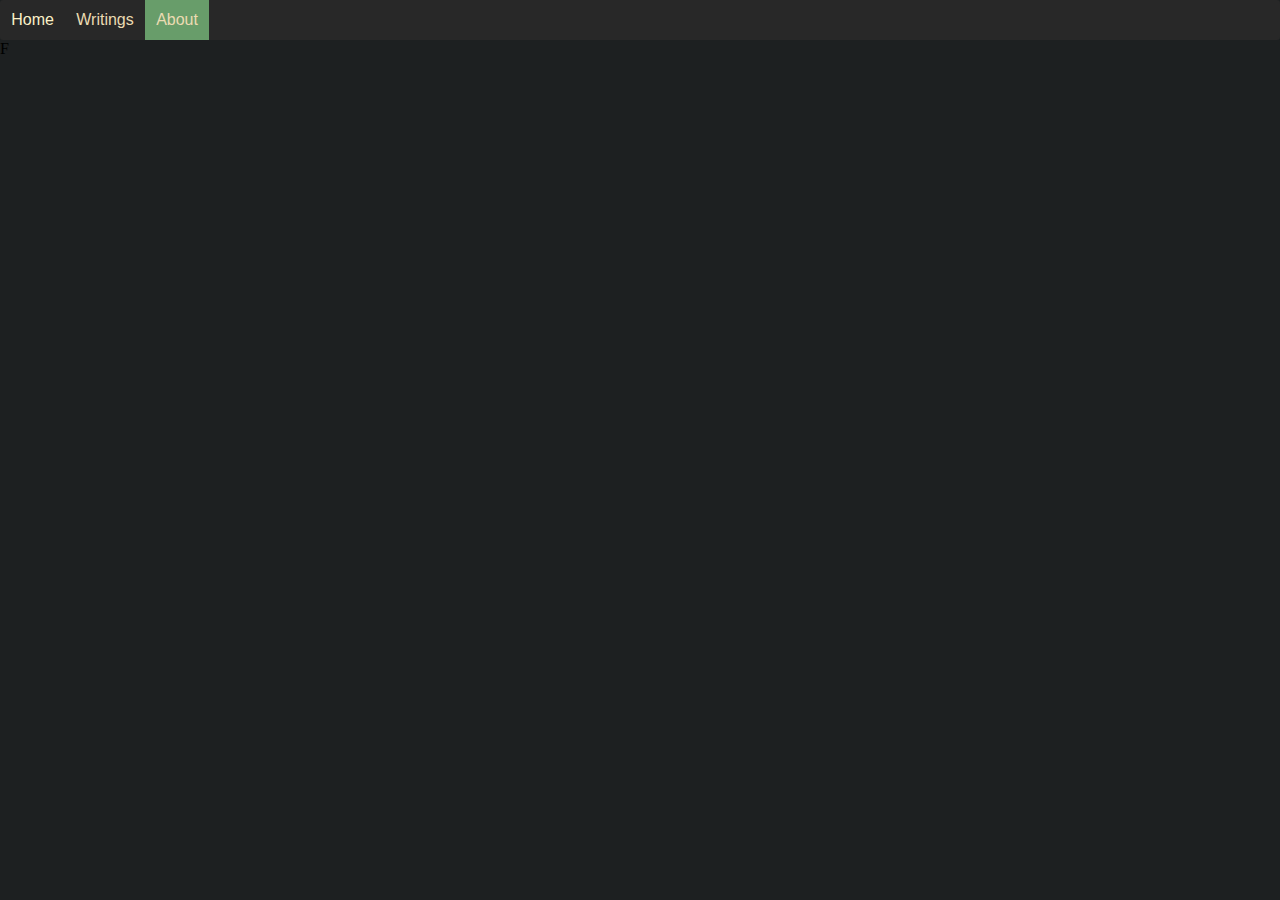
==== about.html @ d8cc9652 "updated about formatting" ====
<!DOCTYPE html>
<html>

<head>
	<meta charset="UTF-8">
	<meta name="viewport" content="width=device-width, initial-scale=1.0">
	<title>Siddharth Sahay's Page</title>
	<link rel="stylesheet" href="styles.css">
</head>

<body>
	<!--Navigation-->
	<nav class="navbar">
		<a href="index.html">Home</a>
		<a href="writings.html">Writings</a>
		<a class="navbar-active" href="about.html">About</a>
	</nav>

</body>

</html>F
---- styles.css ----
:root {
    --body-background: #1d2021;
    --nav-background: #282828;
    --nav-hover: #fbf1c7;
    --nav-link: #ebdbb2;
    --nav-active-background: #689d6a;
    --text-default: #f9f5d7;
    --title: #fabd2f;
    --subtitle: #83a598;
    --subsubtitle: #8ec07c;
    --subsubtitle-hover: #689d6a;
    --shadow: #d5c4a1;
    --button-hover: #8f3f71;
    --button: #b16286;
    --story-name: #fabd2f;
    --button-background: #3c3836;
    --border: #3c3836;
}

img {
    height: 4rem;
    width: 4rem;
}

body {
    background-color: var(--body-background);
    padding: 0;
    margin: 0;
}

section {
    padding: 0rem 1rem 0rem 1rem;
    box-sizing: border-box;
}

/* article {
    padding: 0rem 1rem 0rem 0rem;
} */
.navbar {
    background-color: var(--nav-background);
    overflow: hidden;
    border-radius: 0.2rem 0.2rem;
}

.navbar a {
    float: left;
    color: var(--nav-link);
    text-align: center;
    padding: 0.7rem 0.7rem;
    text-decoration: none;
    font-size: 1rem;
    font-family: Verdana, Geneva, Tahoma, sans-serif;
}

.navbar a:hover {
    color: var(--nav-hover);
}

.navbar a.navbar-active {
    background-color: var(--nav-active-background);
}

.hz-space {
    width: 100%;
    padding-top: 1rem;
}

.text {
    color: var(--text-default);
    font-family: Georgia, 'Times New Roman', Times, serif;
    text-decoration: none;
    padding: 0;
    margin: 0;
}

.border-right {
    //border-right: 1px solid var(--border);
}
.text.title {
    font-family: 'Segoe UI', Tahoma, Geneva, Verdana, sans-serif;
    font-size: 3rem;
    color: var(--title);
}

.text.subtitle {
    font-family: 'Segoe UI', Tahoma, Geneva, Verdana, sans-serif;
    font-size: 2rem;
    color: var(--subtitle);
}

.text.subsubtitle {
    font-family: 'Segoe UI', Tahoma, Geneva, Verdana, sans-serif;
    font-size: 1.5rem;
    color: var(--subsubtitle);
}

.text.subsubtitle:hover {
    color: var(--subsubtitle-hover);
}

.text.normal {
    
}

.text.normal.bottompad {
    padding-bottom: 1rem;
}

.text.story-name {
    font-size: 2rem;
    color: var(--story-name);
}

.text.small {
    font-size: 0.8rem;
}
    
.button {
    color: var(--button);
    border-radius: 0.2rem 0.2rem;
    text-decoration: none;
}

.button:hover {
    color: var(--button-hover);
}

.indent {
    padding-left: 1rem;
}
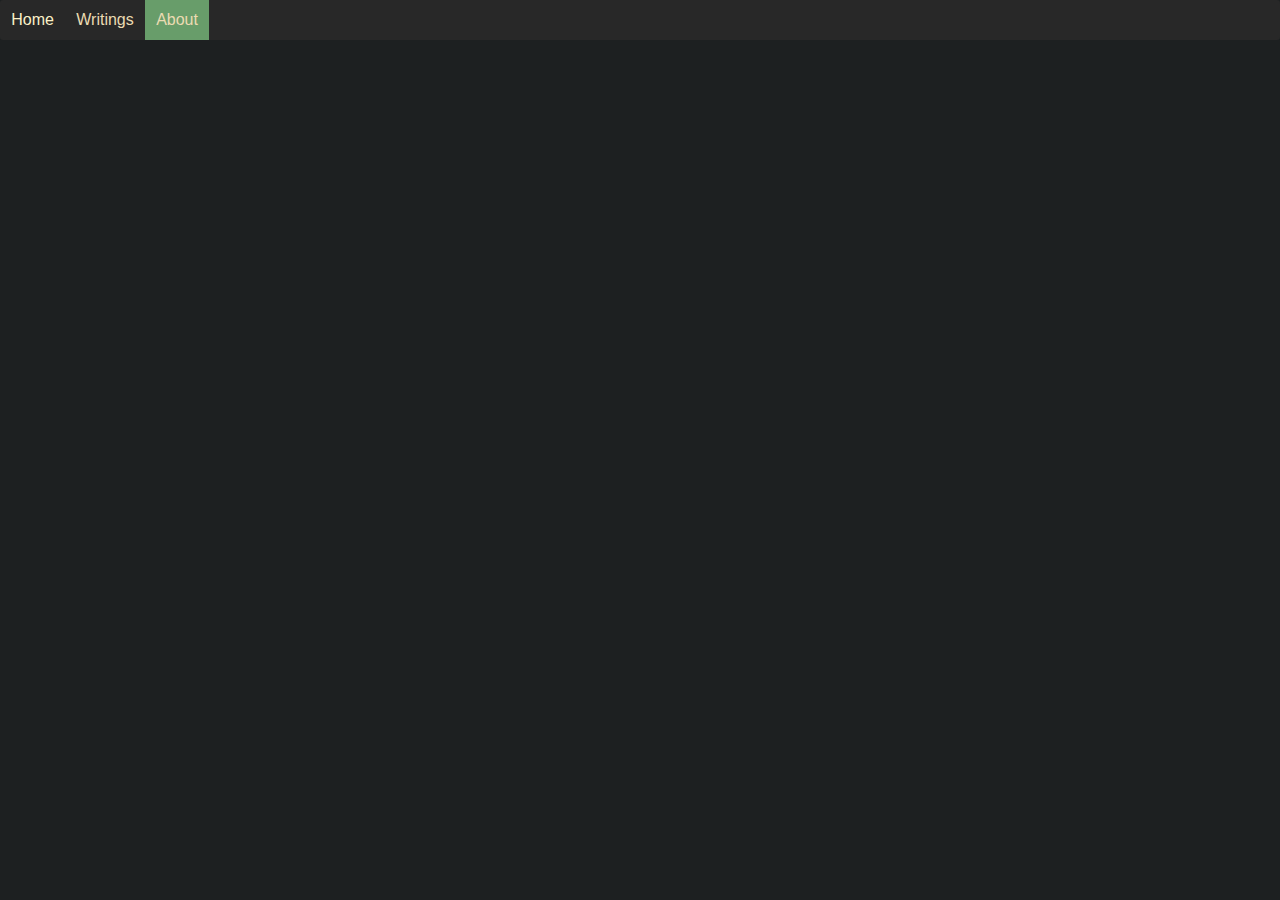
==== commit 526846ef: "damnit" ====
--- a/about.html
+++ b/about.html
@@ -18,4 +18,4 @@
 
 </body>
 
-</html>F+</html>